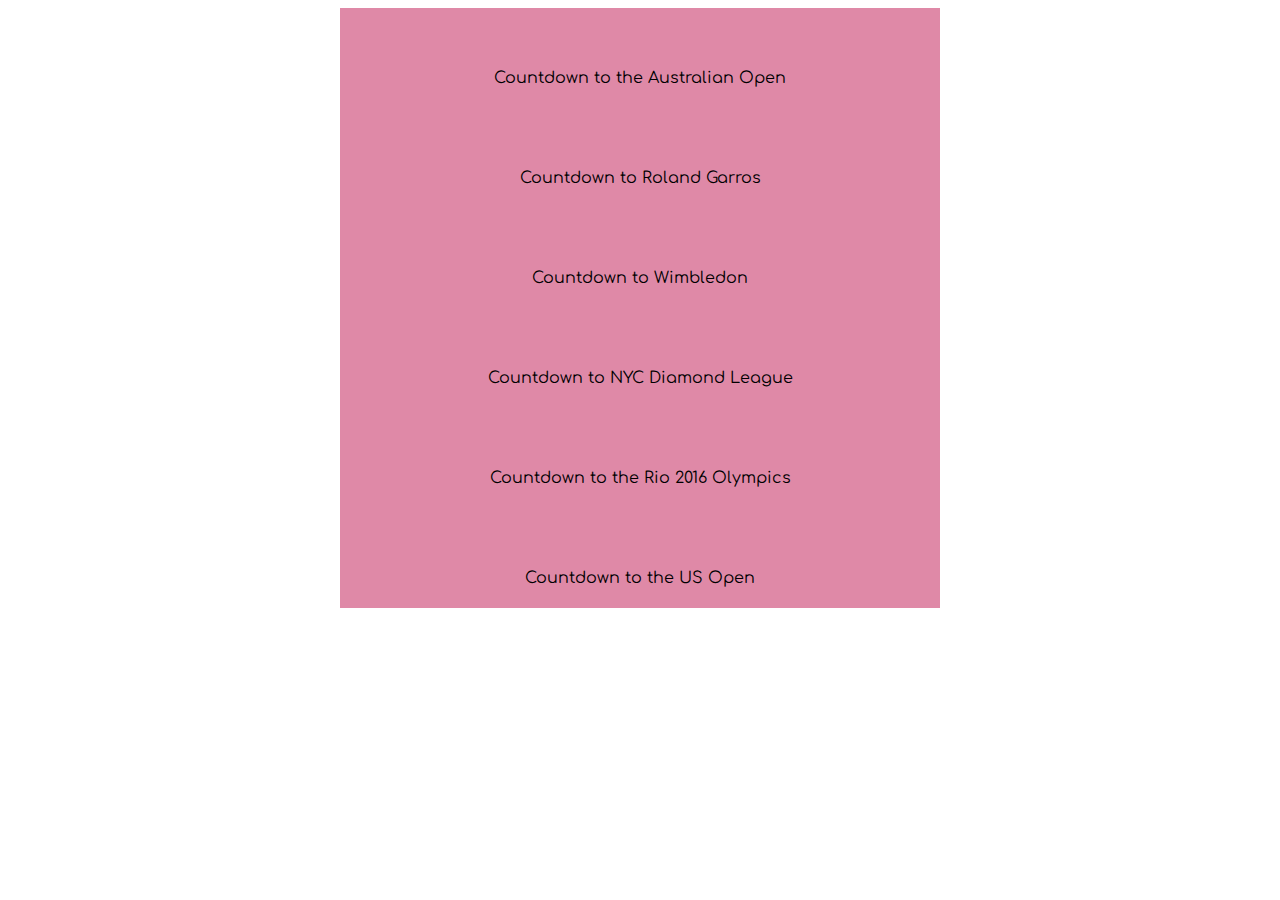
==== countdown/index.html @ 6d38cf15 "countdown folder update" ====
<!DOCTYPE html>
<html>
	<head>
		<link rel="stylesheet" type="text/css" href="091515styles.css" media="screen" />
		<script src="091515script.js"></script>
		<title>Countdown Countdown Countdown</title>
	</head>
	
	<body>
		<div id="main">
			Countdown to the Australian Open<span id="australian-open-countdown"></span><br>
			Countdown to Roland Garros<span id="roland-garros-countdown"></span> <br>
			Countdown to Wimbledon<span id="wimbledon-countdown"></span> <br>
			Countdown to NYC Diamond League<span id="diamond-league-nyc-countdown"></span> <br>
			Countdown to the Rio 2016 Olympics<span id="olympics"></span> <br>
			Countdown to the US Open<span id="us-open-countdown"></span> <br>
		</div>
	</body>
</html>
---- countdown/091515styles.css ----
@import url(https://fonts.googleapis.com/css?family=Comfortaa:300);
@import url(https://fonts.googleapis.com/css?family=Josefin+Sans);

#main {
	font-family: 'Comfortaa', cursive;
	font-size: 16px;
	width: 600px;
	margin: 0 auto;
	text-align: center;
	background-color: #df89a7;
}

#australian-open-countdown, #roland-garros-countdown, #wimbledon-countdown, #diamond-league-nyc-countdown, #olympics, #us-open-countdown{
	font-family: 'Josefin Sans', sans-serif;
	font-size: 100px;
	color: #000;
}
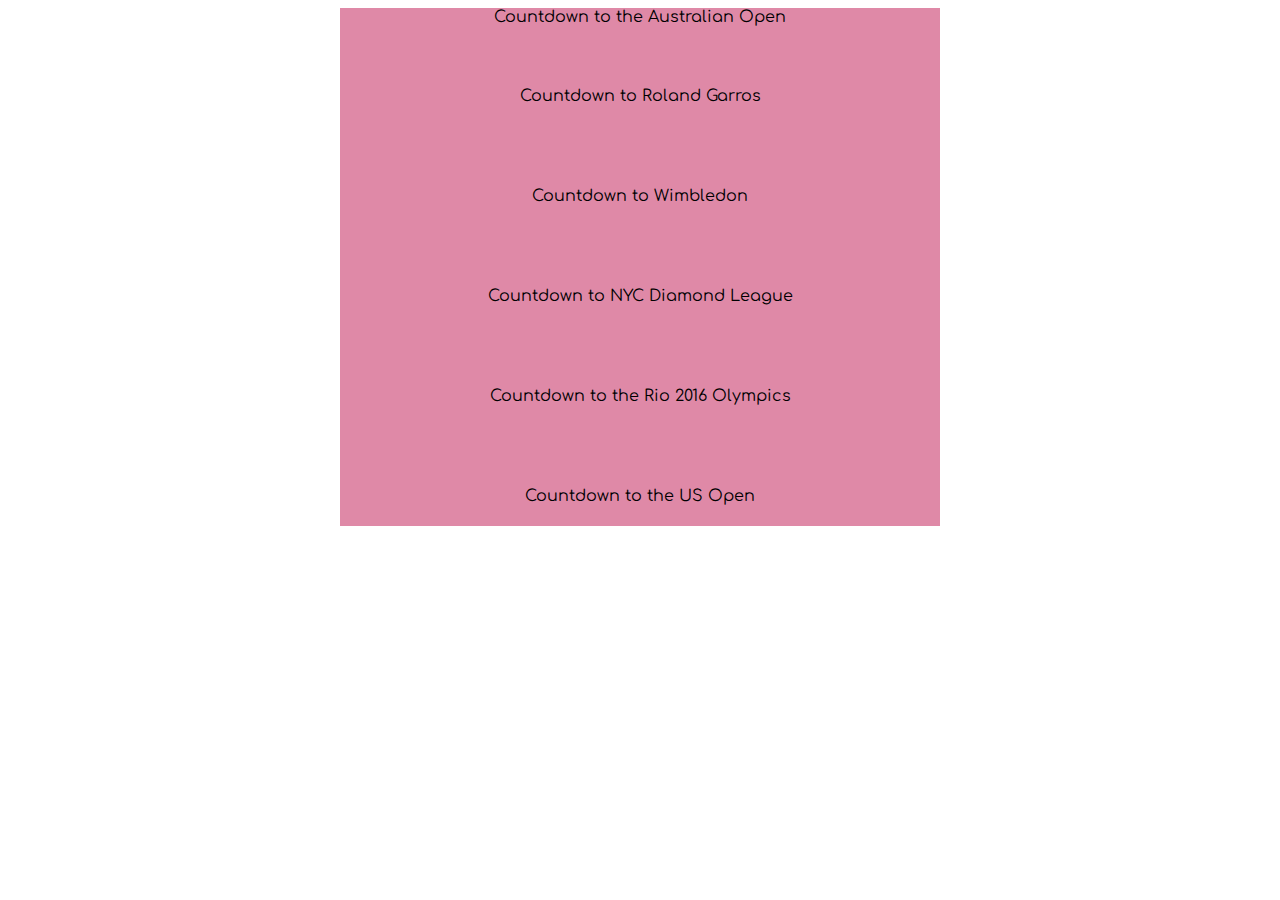
==== commit c6464132: "Update index.html" ====
--- a/countdown/index.html
+++ b/countdown/index.html
@@ -8,7 +8,7 @@
 	
 	<body>
 		<div id="main">
-			Countdown to the Australian Open<span id="australian-open-countdown"></span><br>
+			Countdown to the Australian Open<span id="australianOpenCountdown"></span><br>
 			Countdown to Roland Garros<span id="roland-garros-countdown"></span> <br>
 			Countdown to Wimbledon<span id="wimbledon-countdown"></span> <br>
 			Countdown to NYC Diamond League<span id="diamond-league-nyc-countdown"></span> <br>
@@ -16,4 +16,4 @@
 			Countdown to the US Open<span id="us-open-countdown"></span> <br>
 		</div>
 	</body>
-</html>+</html>
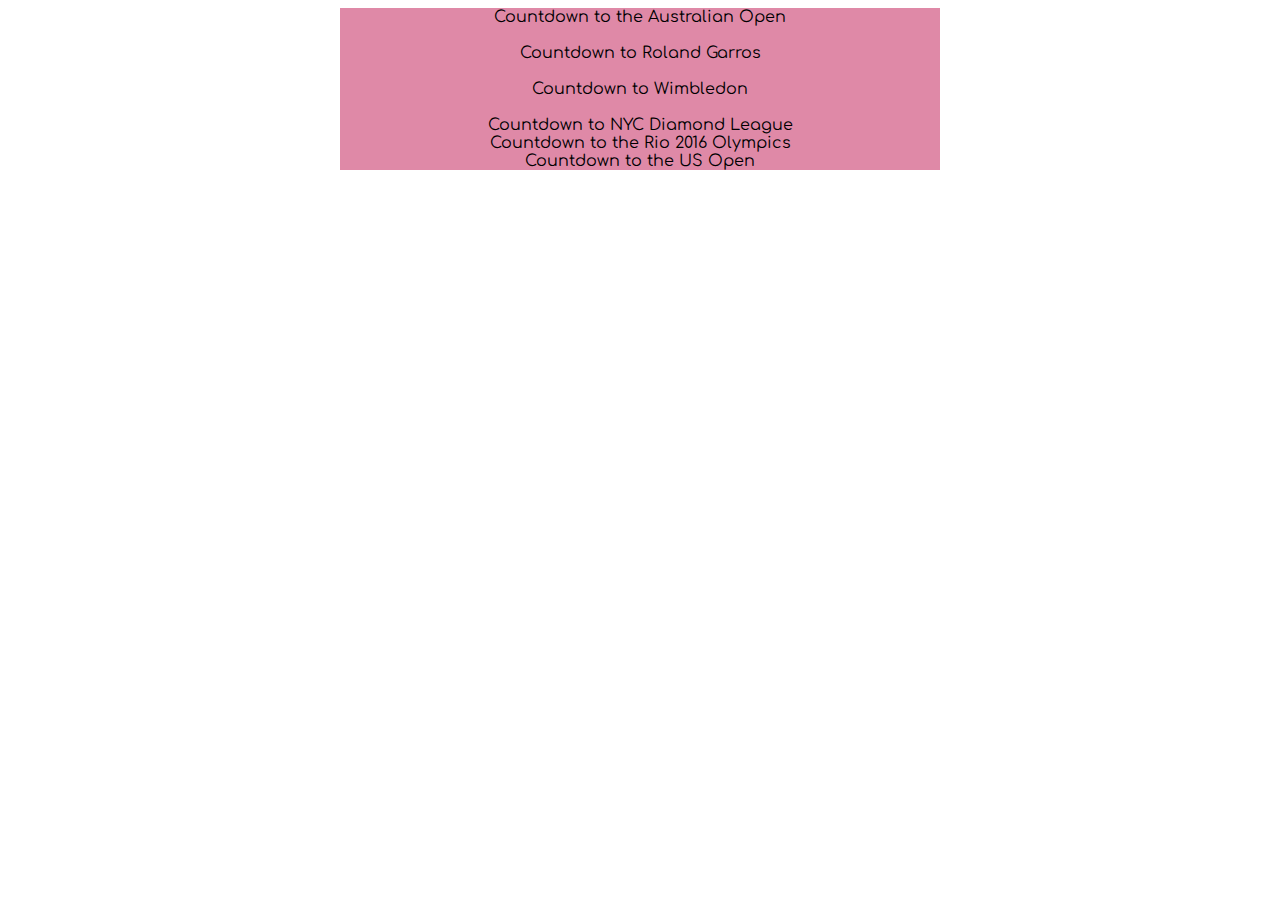
==== commit c9e22299: "commit it" ====
--- a/countdown/index.html
+++ b/countdown/index.html
@@ -2,18 +2,18 @@
 <html>
 	<head>
 		<link rel="stylesheet" type="text/css" href="091515styles.css" media="screen" />
-		<script src="091515script.js"></script>
 		<title>Countdown Countdown Countdown</title>
 	</head>
 	
 	<body>
 		<div id="main">
-			Countdown to the Australian Open<span id="australianOpenCountdown"></span><br>
-			Countdown to Roland Garros<span id="roland-garros-countdown"></span> <br>
-			Countdown to Wimbledon<span id="wimbledon-countdown"></span> <br>
-			Countdown to NYC Diamond League<span id="diamond-league-nyc-countdown"></span> <br>
-			Countdown to the Rio 2016 Olympics<span id="olympics"></span> <br>
-			Countdown to the US Open<span id="us-open-countdown"></span> <br>
+			Countdown to the Australian Open<span id="australianOpenCountdown"><br></span><br>
+			Countdown to Roland Garros<span id="rolandGarrosCountdown"><br></span><br>
+			Countdown to Wimbledon<span id="wimbledonCountdown"><br></span> <br>
+			Countdown to NYC Diamond League<span id="diamondLeagueNYCCountdown"></span> <br>
+			Countdown to the Rio 2016 Olympics<span id="Olympics"></span> <br>
+			Countdown to the US Open<span id="usOpenCountdown"></span> <br>
 		</div>
 	</body>
-</html>
+	<script src="091515script.js"></script>
+</html>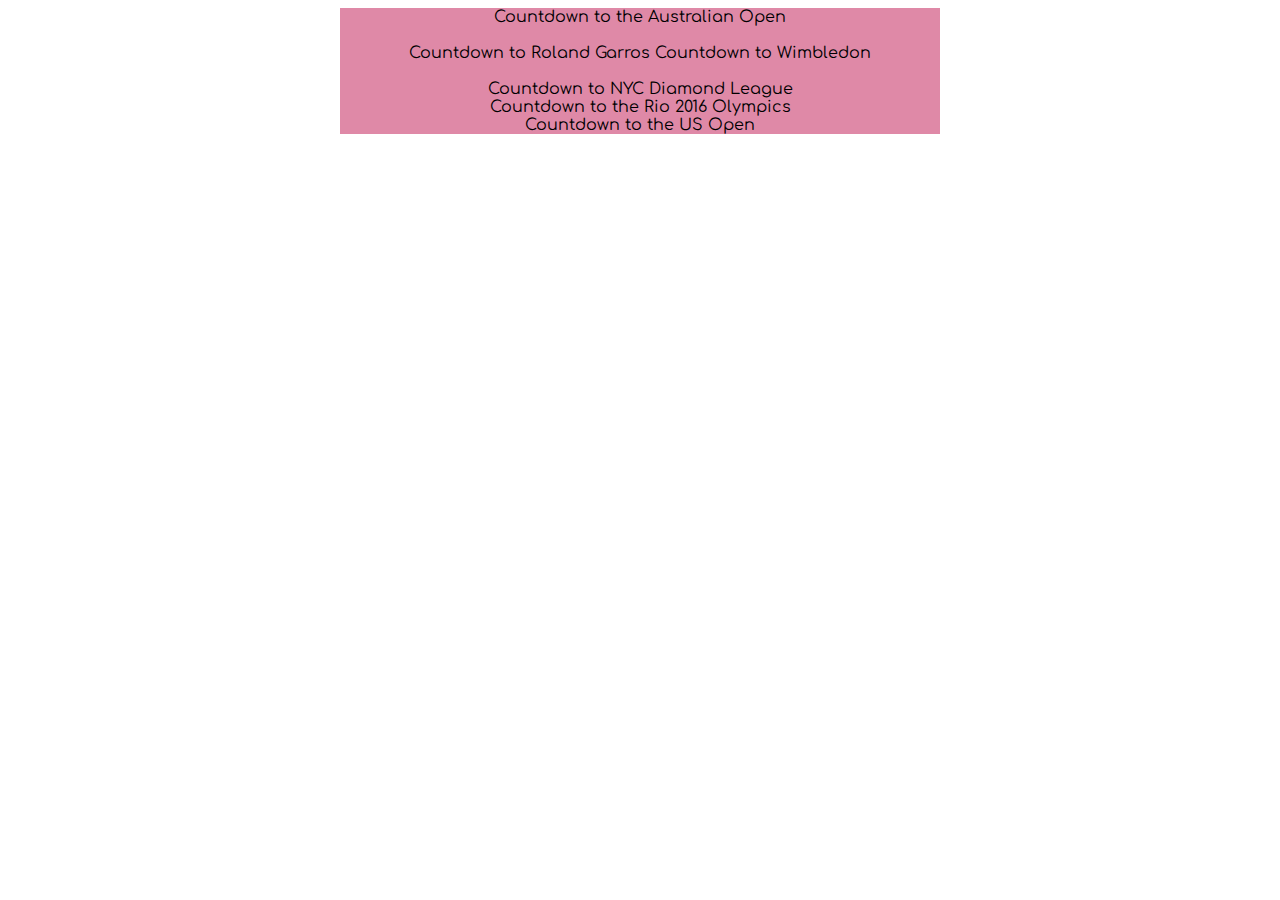
==== commit fe3544f6: "index changes" ====
--- a/countdown/index.html
+++ b/countdown/index.html
@@ -7,8 +7,8 @@
 	
 	<body>
 		<div id="main">
-			Countdown to the Australian Open<span id="australianOpenCountdown"><br></span><br>
-			Countdown to Roland Garros<span id="rolandGarrosCountdown"><br></span><br>
+			Countdown to the Australian Open<br><span id="australianOpenCountdown"><br></span>
+			Countdown to Roland Garros<span id="rolandGarrosCountdown"></span>
 			Countdown to Wimbledon<span id="wimbledonCountdown"><br></span> <br>
 			Countdown to NYC Diamond League<span id="diamondLeagueNYCCountdown"></span> <br>
 			Countdown to the Rio 2016 Olympics<span id="Olympics"></span> <br>
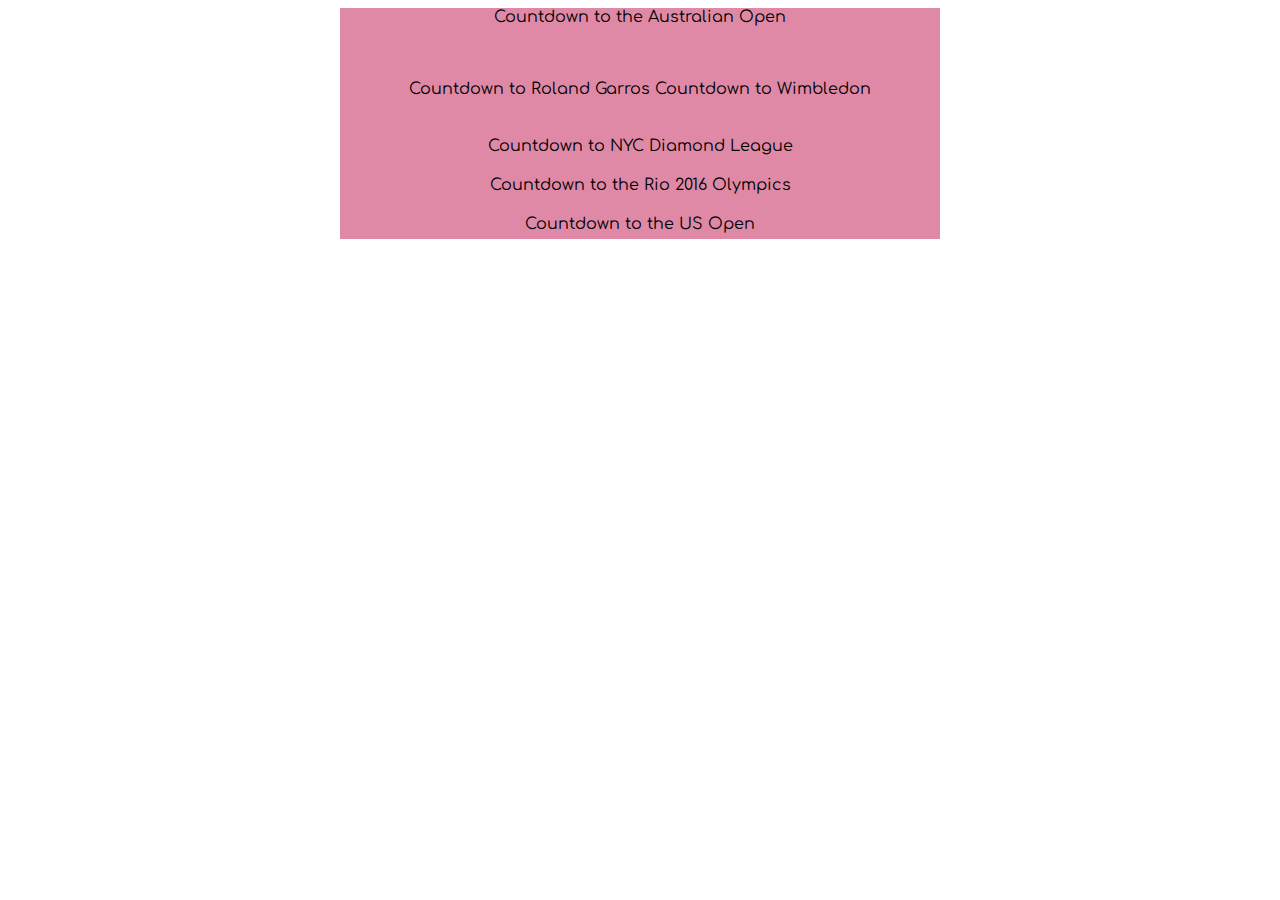
==== commit c9efdf52: "index line break update" ====
--- a/countdown/index.html
+++ b/countdown/index.html
@@ -7,7 +7,7 @@
 	
 	<body>
 		<div id="main">
-			Countdown to the Australian Open<br><span id="australianOpenCountdown"><br></span>
+			Countdown to the Australian Open<br><span id="australianOpenCountdown"></span><br>
 			Countdown to Roland Garros<span id="rolandGarrosCountdown"></span>
 			Countdown to Wimbledon<span id="wimbledonCountdown"><br></span> <br>
 			Countdown to NYC Diamond League<span id="diamondLeagueNYCCountdown"></span> <br>
--- a/countdown/091515styles.css
+++ b/countdown/091515styles.css
@@ -10,8 +10,8 @@
 	background-color: #df89a7;
 }
 
-#australian-open-countdown, #roland-garros-countdown, #wimbledon-countdown, #diamond-league-nyc-countdown, #olympics, #us-open-countdown{
+#australianOpenCountdown, #rolandGarrosCountdown, #wimbledonCountdown, #diamondLeagueNYCCountdown, #Olympics, #usOpenCountdown{
 	font-family: 'Josefin Sans', sans-serif;
-	font-size: 100px;
+	font-size: 38px;
 	color: #000;
 }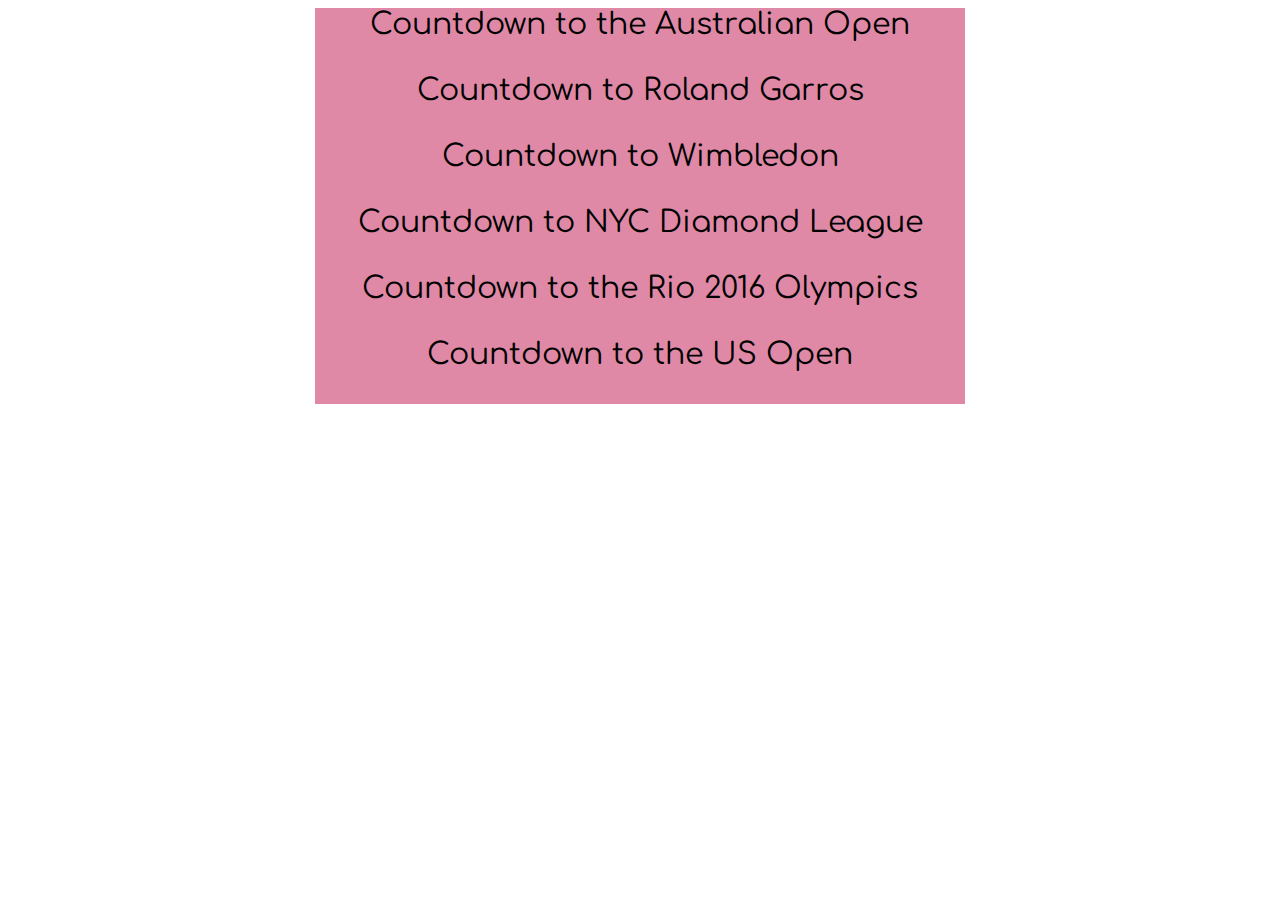
==== commit 008d3a03: "index edit" ====
--- a/countdown/index.html
+++ b/countdown/index.html
@@ -8,11 +8,11 @@
 	<body>
 		<div id="main">
 			Countdown to the Australian Open<br><span id="australianOpenCountdown"></span><br>
-			Countdown to Roland Garros<span id="rolandGarrosCountdown"></span>
-			Countdown to Wimbledon<span id="wimbledonCountdown"><br></span> <br>
-			Countdown to NYC Diamond League<span id="diamondLeagueNYCCountdown"></span> <br>
-			Countdown to the Rio 2016 Olympics<span id="Olympics"></span> <br>
-			Countdown to the US Open<span id="usOpenCountdown"></span> <br>
+			Countdown to Roland Garros<br><span id="rolandGarrosCountdown"></span><br>
+			Countdown to Wimbledon<br><span id="wimbledonCountdown"></span> <br>
+			Countdown to NYC Diamond League <br><span id="diamondLeagueNYCCountdown"></span> <br>
+			Countdown to the Rio 2016 Olympics <br> <span id="Olympics"></span> <br>
+			Countdown to the US Open<br><span id="usOpenCountdown"></span> <br>
 		</div>
 	</body>
 	<script src="091515script.js"></script>
--- a/countdown/091515styles.css
+++ b/countdown/091515styles.css
@@ -3,8 +3,8 @@
 
 #main {
 	font-family: 'Comfortaa', cursive;
-	font-size: 16px;
-	width: 600px;
+	font-size: 30px;
+	width: 650px;
 	margin: 0 auto;
 	text-align: center;
 	background-color: #df89a7;
@@ -12,6 +12,7 @@
 
 #australianOpenCountdown, #rolandGarrosCountdown, #wimbledonCountdown, #diamondLeagueNYCCountdown, #Olympics, #usOpenCountdown{
 	font-family: 'Josefin Sans', sans-serif;
-	font-size: 38px;
+	font-size: 24px;
 	color: #000;
+	text-align: center;
 }